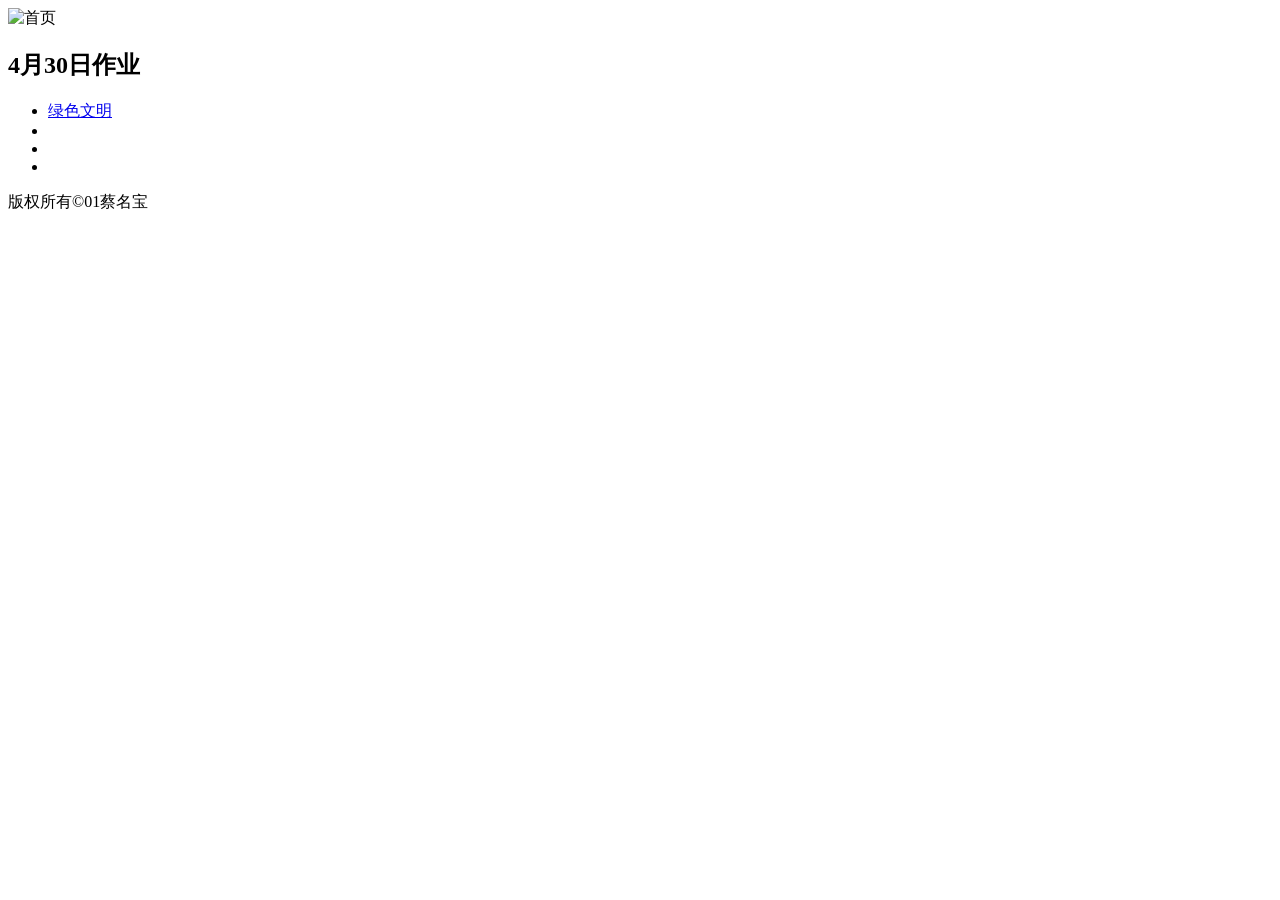
==== index.html @ 3569c7fd "Add files via upload" ====
<!DOCTYPE html>
<html>
	<head>
		<meta charset="utf-8" />
		<title>首页</title>
		<link rel="stylesheet" type="text/css" href="css/base.css"/>
		<link rel="stylesheet" type="text/css" href="css/index01style.css"/>
	</head>
	<body>
		<div id="index">
			<img src="img/htmln8.jpg" alt="首页" />
			<div id="main">
				<h2>4月30日作业</h2>
				<ul>
					<li><a href="weba01.html">绿色文明</a></li>
					<li></li>
					<li></li>
					<li></li>
					</ul>
			</div>
			<div id="footer">版权所有&copy;01蔡名宝</div>
		</div>

	</body>
</html>
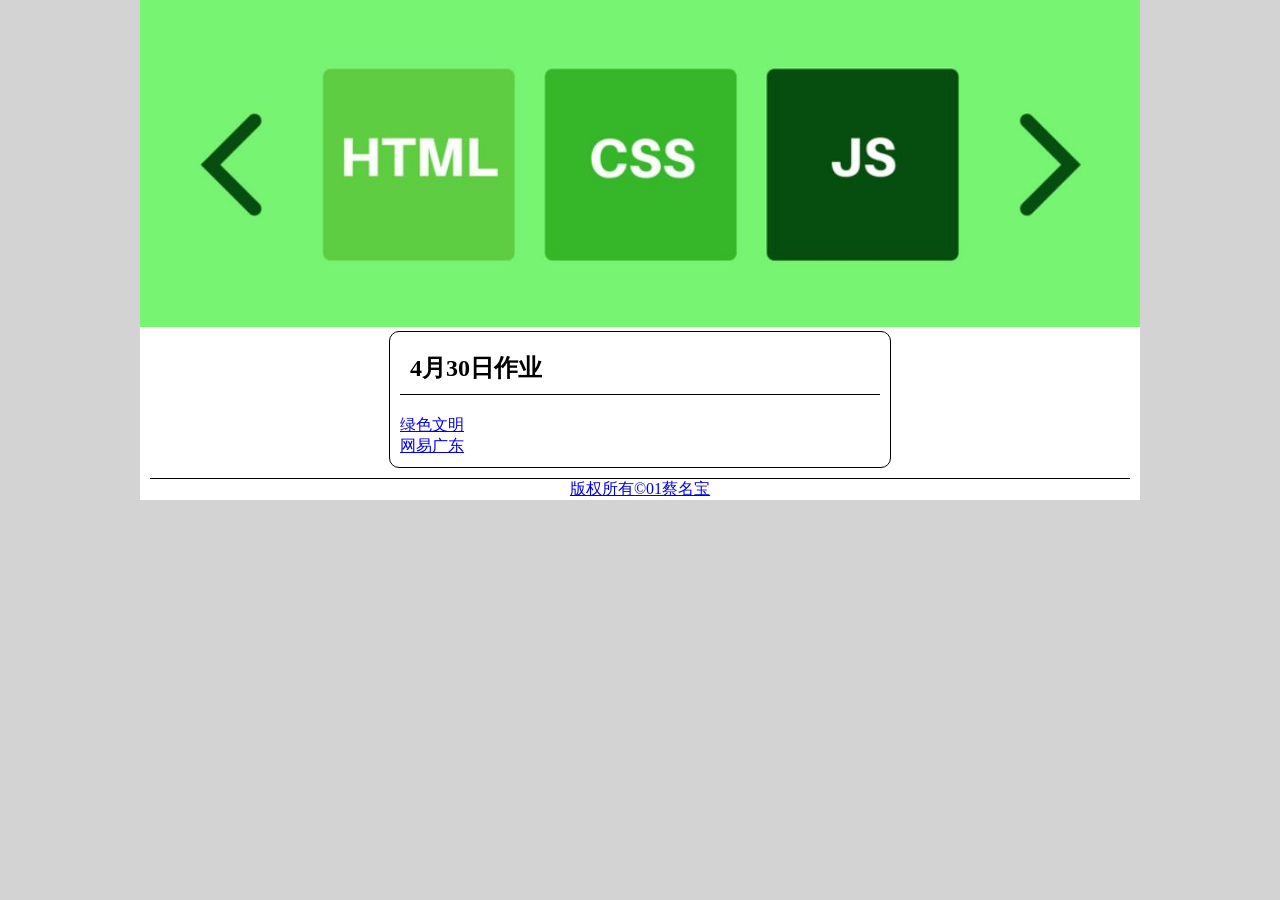
==== commit 9a5d5050: "Update index.html" ====
--- a/index.html
+++ b/index.html
@@ -13,7 +13,7 @@
 				<h2>4月30日作业</h2>
 				<ul>
 					<li><a href="weba01.html">绿色文明</a></li>
-					<li></li>
+					<li><a href="webb01.html">网易广东</li>
 					<li></li>
 					<li></li>
 					</ul>
--- a/css/base.css
+++ b/css/base.css
@@ -0,0 +1,4 @@
+*{
+	padding: 0px;
+	margin: 0px;
+}
--- a/css/index01style.css
+++ b/css/index01style.css
@@ -0,0 +1,31 @@
+body{
+	background-color: lightgray;
+}
+#index{
+	background-color: white;
+	margin: 0 auto;
+	width: 1000px;
+}
+#index img{
+	width: 1000px;
+}
+#main{
+	border: 1px solid black;
+	width: 500px;
+	margin: 0 auto;
+	border-radius:10px ;
+}
+#main h2{
+	padding: 10px;
+	margin: 10px;
+	border-bottom: 1px solid black;
+}
+#main ul{
+	padding: 10px;
+	list-style: none;
+}
+#footer{
+	margin: 10px;
+	border-top: 1px solid black;
+	text-align: center;
+}
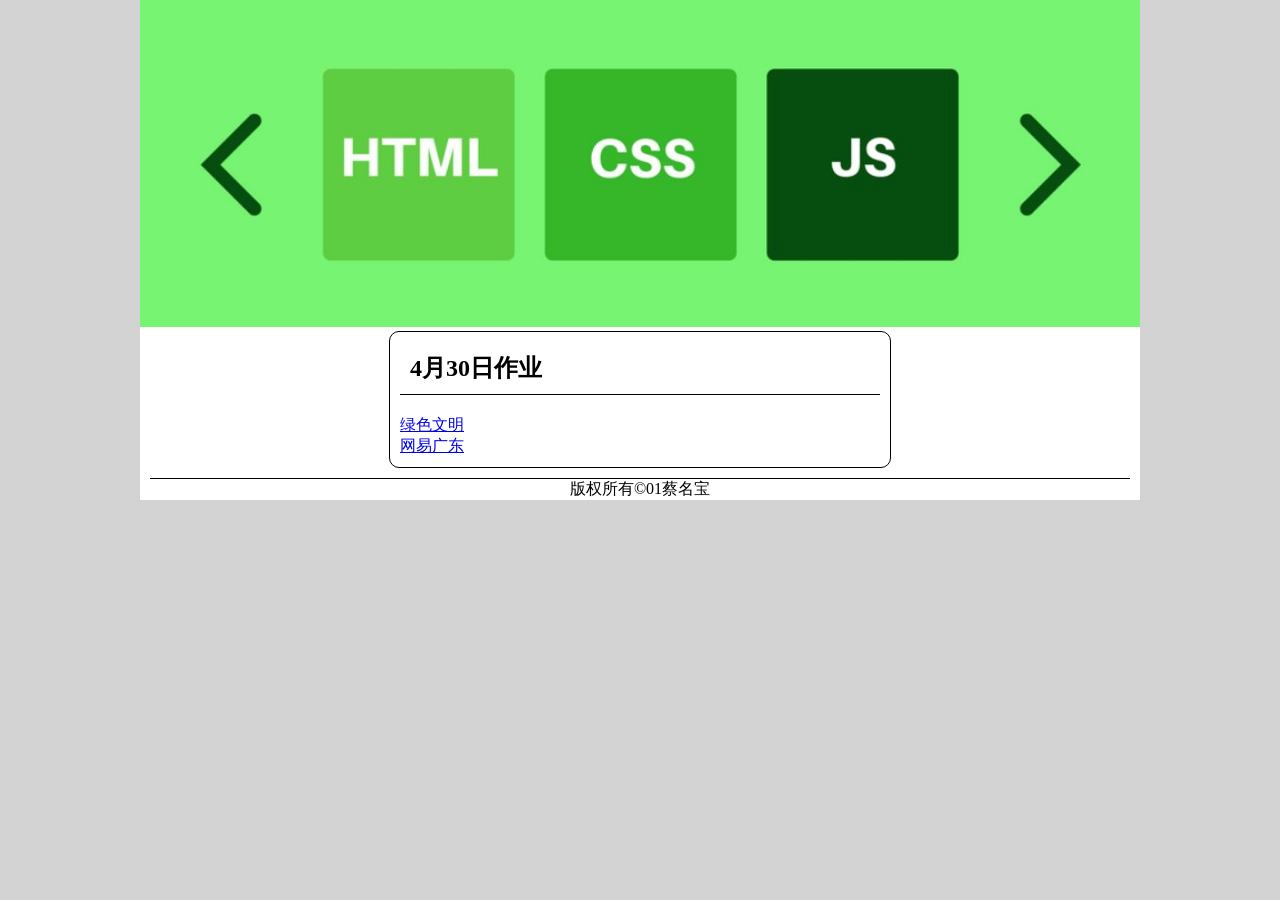
==== commit 3202d51b: "Update index.html" ====
--- a/index.html
+++ b/index.html
@@ -13,7 +13,7 @@
 				<h2>4月30日作业</h2>
 				<ul>
 					<li><a href="weba01.html">绿色文明</a></li>
-					<li><a href="webb01.html">网易广东</li>
+					<li><a href="webb01.html">网易广东</a></li>
 					<li></li>
 					<li></li>
 					</ul>
